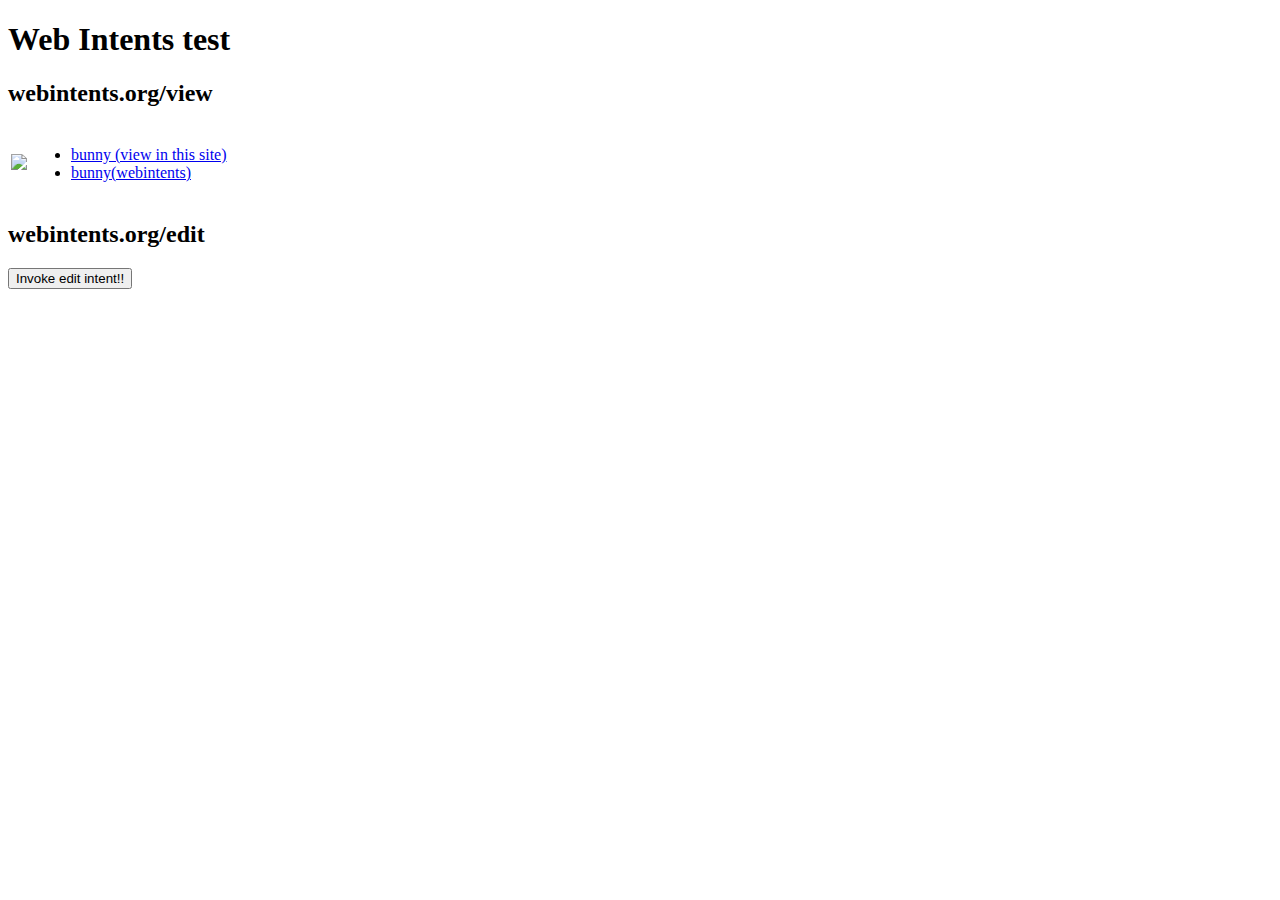
==== testserver/public/vmenu/index.html @ d1ee8dde "apps moved new form web apps" ====
<!doctype html>
<html>
<head>
<script src="/javascripts/jquery-1.7.2.min.js"></script>
</head>
<body>
  <header>
    <h1>Web Intents test</h1>
  </header>
  <section>
    <h2>webintents.org/view</h2>
    <table>
      <tr>
    <td>
      <a alt="bunny(webintents)" href="videos/bunny.mp4" class="wi">
    <img src="images/bunny120.png">
    </a>
    </td>
    <td>
      <ul>
        <li><a href="videos/bunny.mp4">bunny (view in this site)</a></li>
        <li><a href="videos/bunny.mp4" class="wi">bunny(webintents)</a></li>
      </ul>
    </td>
    </tr>
    </table>
  </section>
  <section>
    <h2>webintents.org/edit</h2>
    <p>
      <button class="wi-edit">Invoke edit intent!!</button>
    </p>
  </section>



<script>
 if(window.WebKitIntent || window.Intent) {
  window.Intent = window.Intent || window.WebKitIntent;
  window.navigator.startActivity = window.navigator.startActivity || window.navigator.webkitStartActivity;
  window.intent = window.intent || window.webkitIntent;

	$("a.wi").bind("click", function(e){
		e.preventDefault();
		var url = location.origin+"/"+$(this).attr("href");
		var intent = new Intent("http://webintents.org/view", "video/mp4", url);
    window.navigator.startActivity(intent, null, null);
  });
  $("button.wi-edit").bind("click", function(e){
    var intent = new Intent("http://webintents.org/edit", "image/*", null);
    window.navigator.startActivity(intent, function(e){ console.log(e); }, null);
  });
}
</script>
</body>
</html>
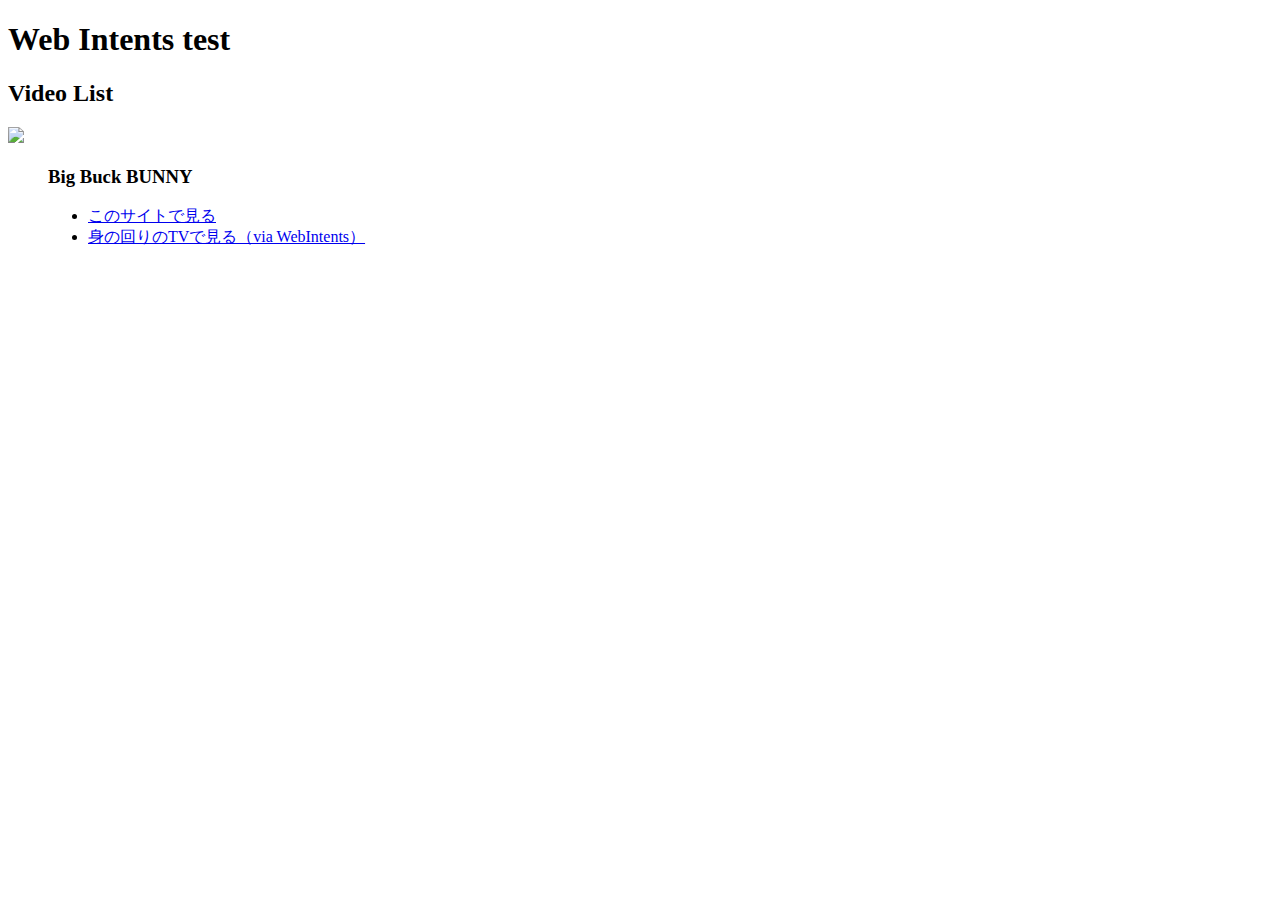
==== commit 11e218f2: "finished refectoring and play, pause, stop has implemented" ====
--- a/testserver/public/vmenu/index.html
+++ b/testserver/public/vmenu/index.html
@@ -1,36 +1,30 @@
 <!doctype html>
 <html>
 <head>
-<script src="/javascripts/jquery-1.7.2.min.js"></script>
+  <link rel="stylesheet" href="/bootstrap/css/bootstrap.min.css">
+  <script src="/javascripts/jquery-1.7.2.min.js"></script>
 </head>
 <body>
+  <div class="container">
   <header>
     <h1>Web Intents test</h1>
   </header>
   <section>
-    <h2>webintents.org/view</h2>
-    <table>
-      <tr>
-    <td>
-      <a alt="bunny(webintents)" href="videos/bunny.mp4" class="wi">
-    <img src="images/bunny120.png">
-    </a>
-    </td>
-    <td>
-      <ul>
-        <li><a href="videos/bunny.mp4">bunny (view in this site)</a></li>
-        <li><a href="videos/bunny.mp4" class="wi">bunny(webintents)</a></li>
-      </ul>
-    </td>
-    </tr>
-    </table>
-  </section>
-  <section>
-    <h2>webintents.org/edit</h2>
-    <p>
-      <button class="wi-edit">Invoke edit intent!!</button>
-    </p>
-  </section>
+    <h2>Video List</h2>
+    <dl class="dl-horizontal">
+      <dt>
+        <img src="images/bunny120.png">
+      </dt>
+      <dd>
+        <h3>Big Buck BUNNY</h3>
+        <ul class="unstyled">
+          <li><a href="videos/bunny.mp4">このサイトで見る</a></li>
+          <li><a href="videos/bunny.mp4" data-name="Big Buck BUNNY" data-thumbnail="images/bunny120.png" class="wi">身の回りのTVで見る（via WebIntents）</a></li>
+        </ul>
+      </dd>
+    </dl>
+   </section>
+  </div>
 
 
 
@@ -41,14 +35,19 @@
   window.intent = window.intent || window.webkitIntent;
 
 	$("a.wi").bind("click", function(e){
-		e.preventDefault();
-		var url = location.origin+"/"+$(this).attr("href");
-		var intent = new Intent("http://webintents.org/view", "video/mp4", url);
+    var name = $(this).data('name')
+      , thumbnail_url = location.origin + location.pathname + $(this).data('thumbnail')
+		  , url = location.origin+location.pathname+$(this).attr("href")
+      , data = {
+        "name" : name,
+        "thumbnailUrl" : thumbnail_url,
+        "url": url
+      }
+
+		var intent = new Intent("http://webintents.org/view", "video/mp4", data);
     window.navigator.startActivity(intent, null, null);
-  });
-  $("button.wi-edit").bind("click", function(e){
-    var intent = new Intent("http://webintents.org/edit", "image/*", null);
-    window.navigator.startActivity(intent, function(e){ console.log(e); }, null);
+
+    e.preventDefault();
   });
 }
 </script>
